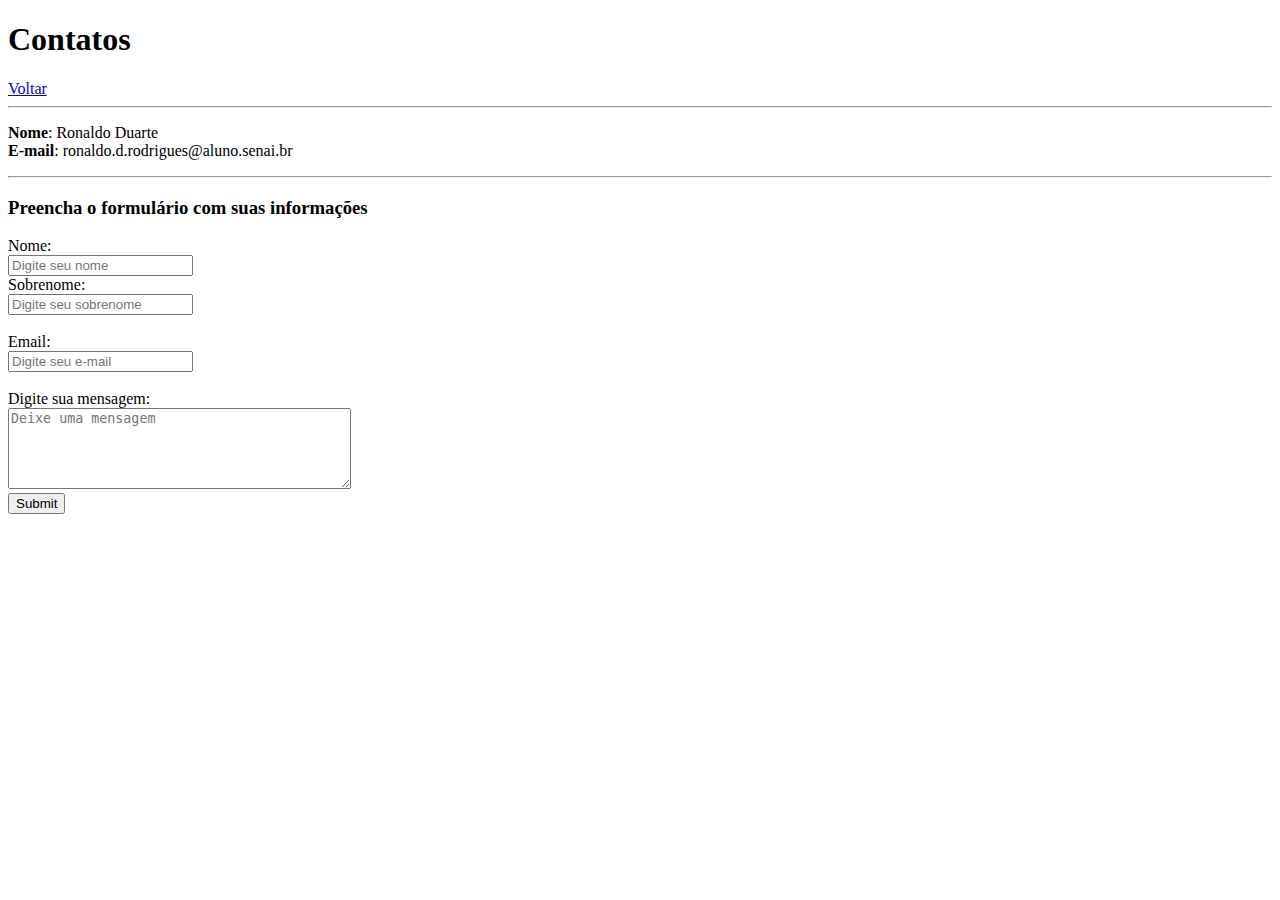
==== contato.html @ 59e75e8b "Add files via upload" ====
<!DOCTYPE html>
<html lang="en">
<head>
    <meta charset="UTF-8">
    <meta http-equiv="X-UA-Compatible" content="IE=edge">
    <meta name="viewport" content="width=device-width, initial-scale=1.0">
    <title>Ronaldo Contato</title>
</head>
<body>
    
    <h1>Contatos</h1>
    <a href="index.html" >Voltar</a>
    <hr>

    <p>
        <strong>Nome</strong>: Ronaldo Duarte
        <br>
        <strong>E-mail</strong>: ronaldo.d.rodrigues@aluno.senai.br
    </p>

    <hr>

    <!-- "action" para onde vou mandar as informações
        "method" de que forma vou mandar essas informações
    
    "mailto: + seu email" envia as informações para o email digitado -->
    <form action="mailto:ronaldo.d.rodrigues@aluno.senai.br" method="post" enctype="text/plain">
        <!--"enctype= text/plain" diz que todas as informações que vou receber vai ser de texto-->

        <h3>Preencha o formulário com suas informações</h3>

        <label for="text">Nome:</label>
        <br>
        <input type="text" placeholder="Digite seu nome" required>
        
        <br>
        
        <label for="text">Sobrenome:</label>
        <br>
        <input type="text" placeholder="Digite seu sobrenome" required>

        <br><br>
        
        <label for="email">Email:</label>
        <br>
        <input type="email" placeholder="Digite seu e-mail" required>

        <br><br>

        <label for="mensagem">Digite sua mensagem:</label>
        <br>
        <textarea id="mensagem" cols="40" rows="5" placeholder="Deixe uma mensagem" required></textarea >
        
        
        <br>
        <input type="submit">
        
    </form>
</body>
</html>
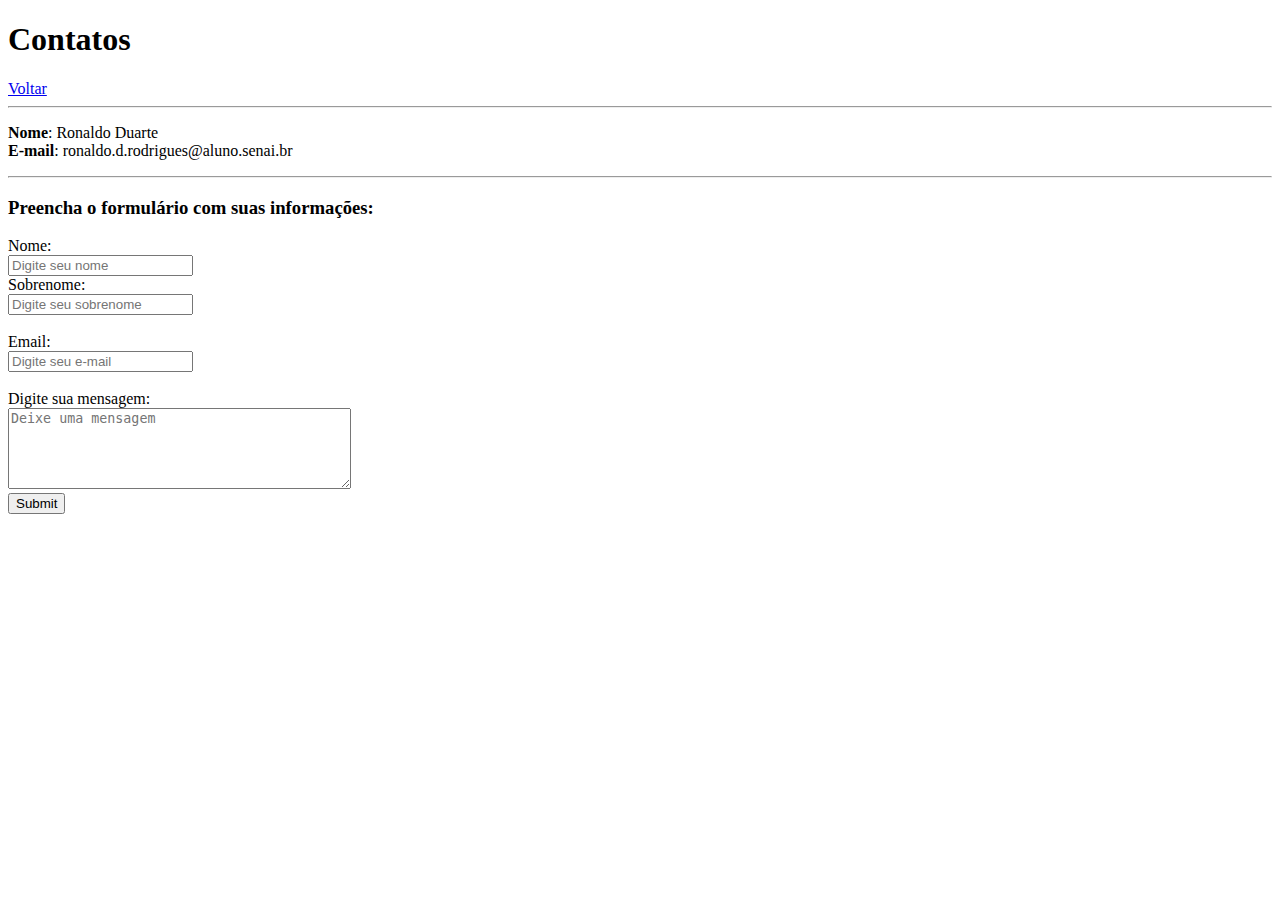
==== commit 3d535d58: "Estilização do site feita" ====
--- a/contato.html
+++ b/contato.html
@@ -5,6 +5,7 @@
     <meta http-equiv="X-UA-Compatible" content="IE=edge">
     <meta name="viewport" content="width=device-width, initial-scale=1.0">
     <title>Ronaldo Contato</title>
+    <link rel="stylesheet" href="./style.css">
 </head>
 <body>
     
@@ -27,7 +28,7 @@
     <form action="mailto:ronaldo.d.rodrigues@aluno.senai.br" method="post" enctype="text/plain">
         <!--"enctype= text/plain" diz que todas as informações que vou receber vai ser de texto-->
 
-        <h3>Preencha o formulário com suas informações</h3>
+        <h3>Preencha o formulário com suas informações:</h3>
 
         <label for="text">Nome:</label>
         <br>
--- a/style.css
+++ b/style.css
@@ -0,0 +1,31 @@
+.geral{
+    font-family: cursive;
+}
+
+.tituloPrincipal{
+    font-size: 40px;
+}
+
+.destaqueEmDesign{
+    color: rgb(0, 0, 0);
+}
+
+
+.corHabilidades{
+    background-color:rgb(176, 223, 250);
+    text-align: center;
+}
+
+.corExperiencia{
+    background-color: rgb(185, 253, 188);
+    text-align: center;
+}
+
+.tabelaExperiencia{
+    text-align: center;
+}
+
+tr{
+    text-align: center;
+    vertical-align: middle;
+}
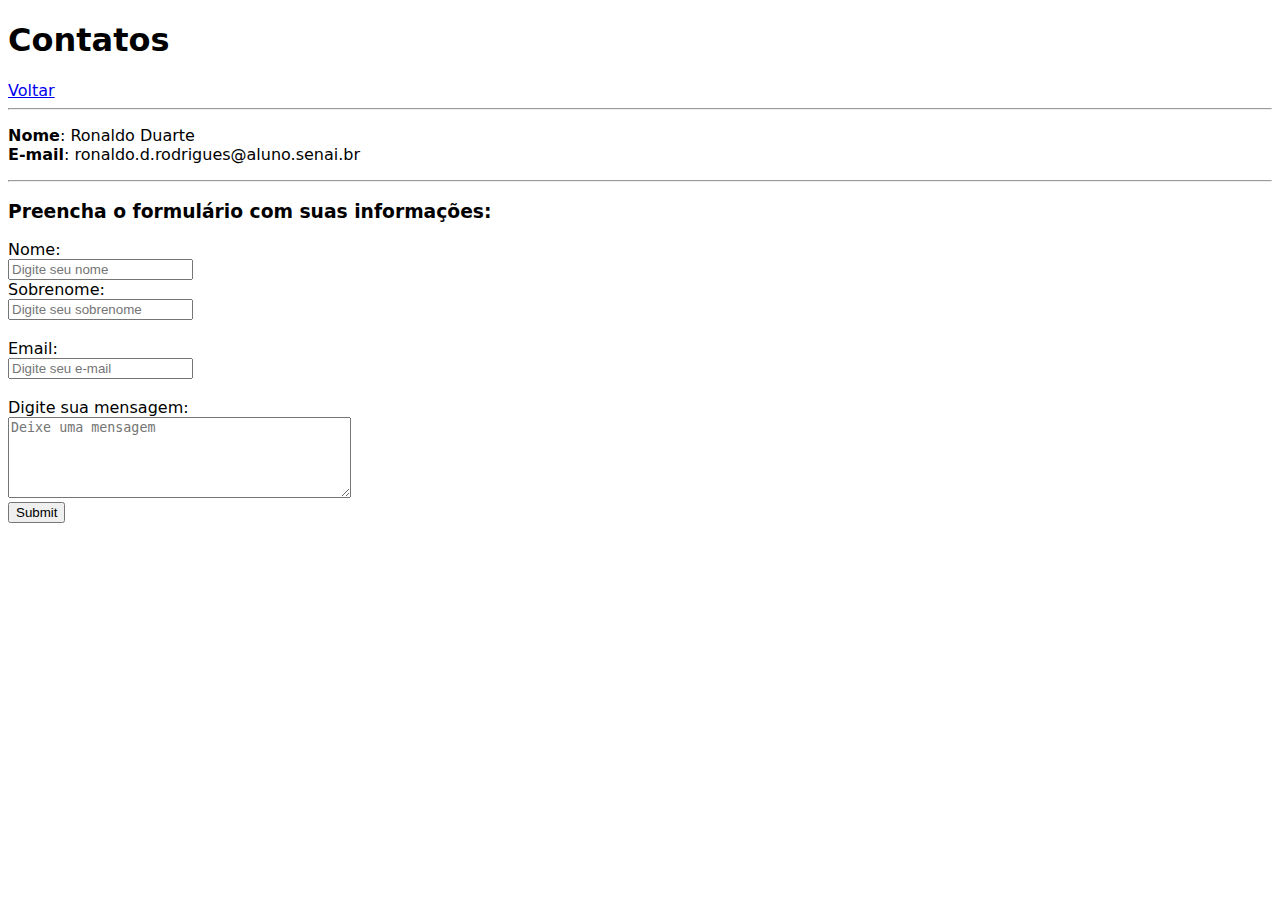
==== commit c399216b: "fonte alterada" ====
--- a/contato.html
+++ b/contato.html
@@ -7,7 +7,7 @@
     <title>Ronaldo Contato</title>
     <link rel="stylesheet" href="./style.css">
 </head>
-<body>
+<body class="geral">
     
     <h1>Contatos</h1>
     <a href="index.html" >Voltar</a>
--- a/style.css
+++ b/style.css
@@ -1,14 +1,12 @@
 .geral{
-    font-family: cursive;
+    font-family:system-ui, -apple-system, BlinkMacSystemFont, 'Segoe UI', Roboto, Oxygen, Ubuntu, Cantarell, 'Open Sans', 'Helvetica Neue', sans-serif;
 }
 
 .tituloPrincipal{
     font-size: 40px;
 }
 
-.destaqueEmDesign{
-    color: rgb(0, 0, 0);
-}
+
 
 
 .corHabilidades{
